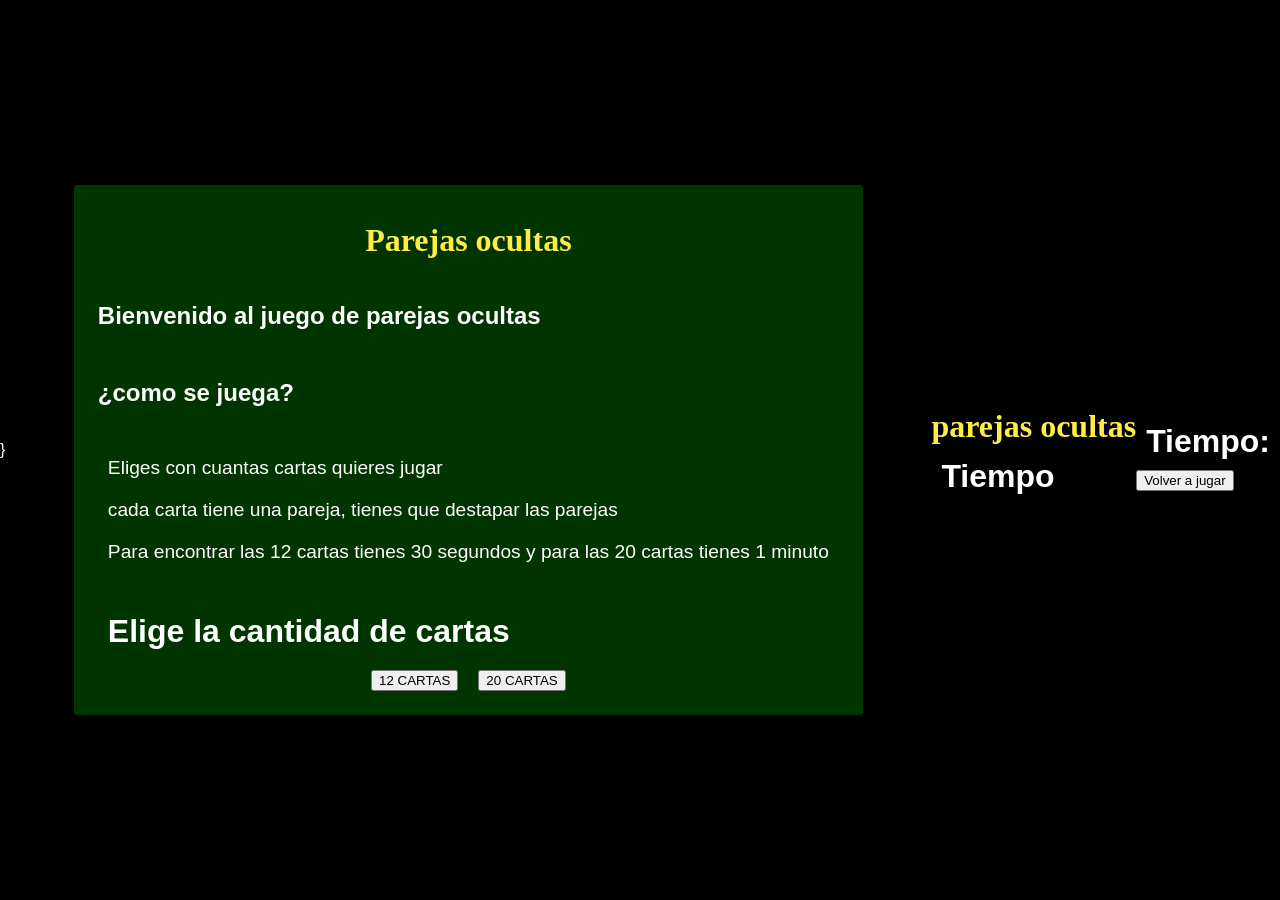
==== ELPEPE/index.html @ 8f6d36df "..." ====
}<!DOCTYPE html>
<html lang="en">
<head>
    <meta charset="UTF-8">
    <meta name="viewport" content="width=device-width, initial-scale=1.0">
    <title>parejas ocultas</title>
    <link rel="stylesheet" href="cards.css">
</head>
<body>
    <div class="contenedorInicio">
        <h1 class="titulo">Parejas ocultas</h1>
        <h2 class="subTiulo">Bienvenido al juego de parejas ocultas</h2>
        <h2 class="subTiulo">¿como se juega?</h2>

        <ul>
            <li type="none" class="textLista">Eliges con cuantas cartas quieres jugar</li>
            <li type="none" class="textLista">cada carta tiene una pareja, tienes que destapar las parejas</li>
            <li type="none" class="textLista">Para encontrar las 12 cartas tienes 30 segundos y para las 20 cartas tienes 1 minuto</li>
        </ul>

        <h2 class="subTitulo">Elige la cantidad de cartas</h2>
            <div class="contenedorBotonesInicio">
                <button class="botonesCantidadCartas" data-cantidad="12">12 CARTAS</button>
                <button class="botonesCantidadCartas" data-cantidad="20">20 CARTAS</button>
            </div>
    </div>

    <div class="contenedorJuego off">
        <h2 class="titulo">parejas ocultas</h2>
        <section class="tableroJuego20 off">
            <div class="cartas off" id="espacio1"></div>
            <div class="cartas off" id="espacio2"></div>
            <div class="cartas off" id="espacio3"></div>
            <div class="cartas off" id="espacio4"></div>
            <div class="cartas off" id="espacio5"></div>
            <div class="cartas off" id="espacio6"></div>
            <div class="cartas off" id="espacio7"></div>
            <div class="cartas off" id="espacio8"></div>
            <div class="cartas off" id="espacio9"></div>
            <div class="cartas off" id="espacio10"></div>
            <div class="cartas off" id="espacio11"></div>
            <div class="cartas off" id="espacio12"></div>
            <div class="cartas off" id="espacio13"></div>
            <div class="cartas off" id="espacio14"></div>
            <div class="cartas off" id="espacio15"></div>
            <div class="cartas off" id="espacio16"></div>
            <div class="cartas off" id="espacio17"></div>
            <div class="cartas off" id="espacio18"></div>
            <div class="cartas off" id="espacio19"></div>
            <div class="cartas off" id="espacio20"></div>
        </section>  

        <section class="tableroJuego12 off">
            <div class="cartas off" id="espacio21"></div>
            <div class="cartas off" id="espacio22"></div>
            <div class="cartas off" id="espacio23"></div>
            <div class="cartas off" id="espacio24"></div>
            <div class="cartas off" id="espacio25"></div>
            <div class="cartas off" id="espacio26"></div>
            <div class="cartas off" id="espacio27"></div>
            <div class="cartas off" id="espacio28"></div>
            <div class="cartas off" id="espacio29"></div>
            <div class="cartas off" id="espacio30"></div>
            <div class="cartas off" id="espacio31"></div>
            <div class="cartas off" id="espacio32"></div>
        </section>
        <section class="contenedorTiempo">
            <h2 class="subTitulo">Tiempo</h2>
            <div class="textTiempo"></div>
        </section>
    </div>

    <div class="contenedorResultado off">
        <h2 class="titulo" id="tituloResultado"></h2>
        <h2 class="subTitulo" id="tiempoResultado"></h2>
        <h2 class="subTitulo">Tiempo:</h2>
        <h2 class="subTitulo" id="tiempoResultado"></h2>
        <button class="botonReiniciar">Volver a jugar</button>
    </div>
    <script src="card.js"></script>
</body>
</html>
---- ELPEPE/cards.css ----
body{
    display: flex;
    background-color: black;
    color: white;
    width: 100vw;
    height: 100vh;
    margin: 0;
    align-items: center;
    font-family: Arial, Helvetica, sans-serif;
    overflow-x: hidden;
}

@keyframes bordeVerde {
    0%{
        border-bottom-color: green;
        border-top-color: green;
        border-left-color: rgb(0, 24, 0);
        border-right-color: rgb(0, 24, 0);
    }
    50%{
        border-bottom-color: rgb(0, 24, 0);
        border-top-color: rgb(0, 24, 0);
        border-left-color: green;
        border-right-color: green;
    }
    100%{
        border-bottom-color: green;
        border-top-color: green;
        border-left-color: rgb(0, 24, 0);
        border-right-color: rgb(0, 24, 0);
    }
}

.contenedorInicio{
    display: flex;
    flex-direction: column;
    background-color: rgb(0,53,0);
    padding: 1.5rem;
    border: 7px solid black;
    border-radius: 10px;
    margin: auto;
    animation: bordeVerde 1.5s infinite;
    gap: 10px;
}

/* Este contenedorInicio.off el .off se añade con el
Javascript y funciona con la clase añadida de lo contrario si
se coloca la subclase off no se mostraría al inicio */
.contenedorInicio.off{
    display: none;
}

.titulo{
    margin: 13px auto;
    color: rgb(255, 236, 69);
    font-size: 2rem;
    font-family: cursive;
}

.subTitulo{
    font-size: 2rem;
    margin: 10px;
}

ul{
    margin: 0 0 10px 0;
    padding: 10px;
}

.textLista{
    font-size: 1.2rem;
    padding: 10px 0 10px 0;
}

.contenedorBotonesInicio{
    display: flex;
    flex-direction: row;
    flex-wrap: wrap;
    gap: 20px;
    align-items: center;
    justify-content: center;
}
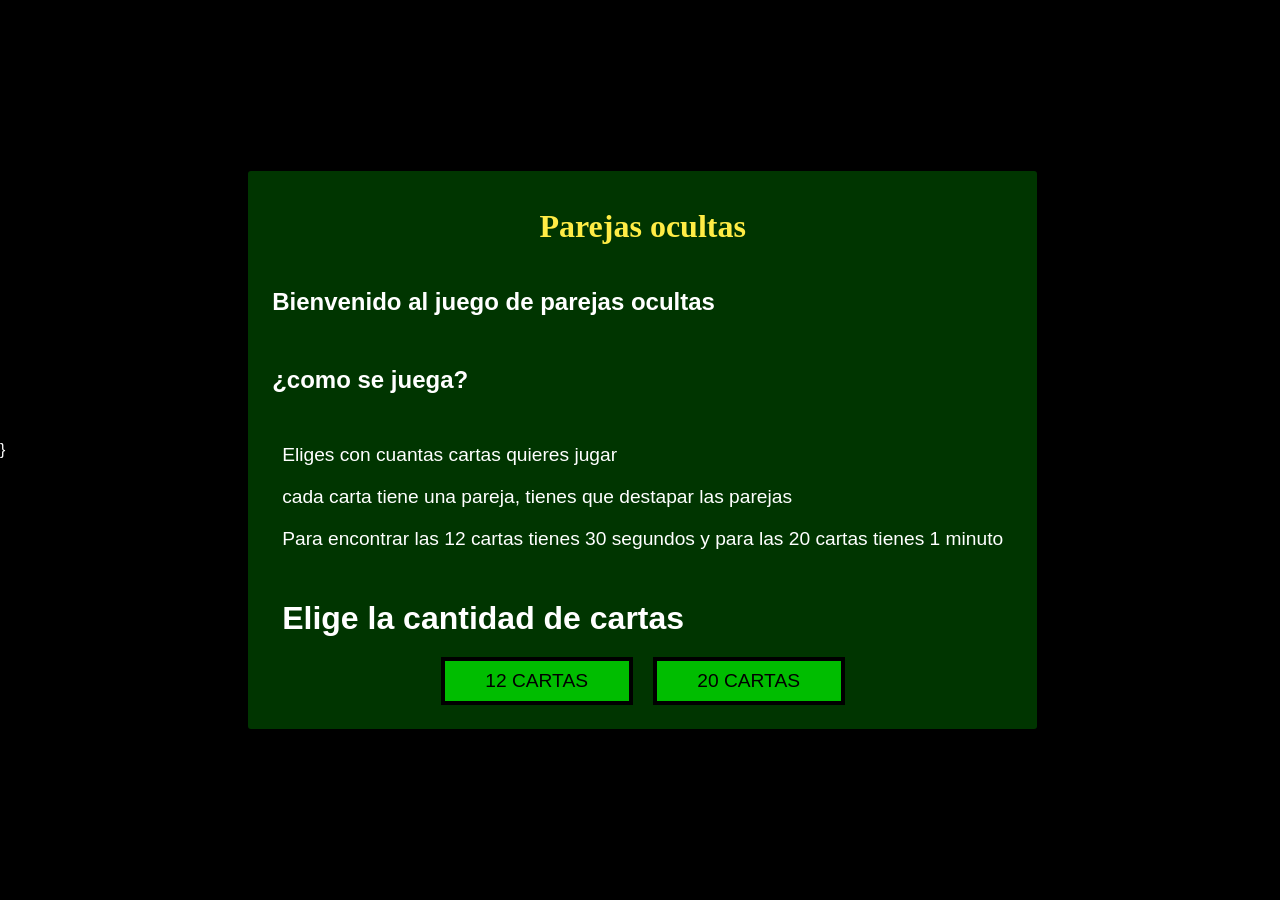
==== commit fae79405: "juego_de_cartas" ====
--- a/ELPEPE/index.html
+++ b/ELPEPE/index.html
@@ -5,6 +5,7 @@
     <meta name="viewport" content="width=device-width, initial-scale=1.0">
     <title>parejas ocultas</title>
     <link rel="stylesheet" href="cards.css">
+    <link rel="stylesheet" href="cards.js">
 </head>
 <body>
     <div class="contenedorInicio">
--- a/ELPEPE/cards.css
+++ b/ELPEPE/cards.css
@@ -79,4 +79,174 @@
     gap: 20px;
     align-items: center;
     justify-content: center;
+}
+
+.botonescantidadcartas{
+    background-color: rgb(0, 189, 0);
+    width: 12 rem;
+    height: 3rem;
+}
+
+.botonesCantidadCartas {
+    background-color: rgb(0, 189, 0);
+    width: 12rem;
+    border: 4px solid black;
+    animation: bordeVerde 1.5s infinite;
+    transition: transform 0.1s ease;
+    color: rgb(0, 0, 0);
+    font-size: 1.2rem;
+    font-family: 'Franklin Gothic Medium', 'Arial Narrow', Arial, sans-serif;
+}
+
+.botonesCantidadCartas:hover {
+    transform: scale(1.15);
+}
+
+.botonesCantidadCartas:active {
+    transform: scale(0.9);
+}
+
+.contenedorJuego {
+    display: flex;
+    flex-direction: column;
+    align-items: center;
+    justify-content: center;
+    width: 98%;
+    max-width: 350px;
+    box-sizing: border-box;
+    margin: auto;
+    background-color: rgb(0, 53, 0);
+    padding: 1rem;
+    border: 7px solid black;
+    border-radius: 10px;
+    animation: bordeVerde 1.5s infinite;
+    gap: 30px;
+}
+
+.contenedorJuego.off {
+    display: none;
+}
+
+.tableroJuego20 {
+    display: grid;
+    grid-template-columns: 1fr 1fr 1fr 1fr;
+    grid-template-rows: 1fr 1fr 1fr 1fr 1fr;
+    align-items: center;
+    justify-content: center;
+    text-align: center;
+    gap: 25px;
+}
+
+.tableroJuego20.off {
+    display: none;
+}
+
+.tableroJuego12 {
+    display: grid;
+    grid-template-columns: 1fr 1fr 1fr;
+    grid-template-rows: 1fr 1fr 1fr 1fr;
+    align-items: center;
+    justify-content: center;
+    text-align: center;
+    gap: 25px;
+}
+
+.tableroJuego12.off {
+    display: none;
+}
+
+.cartas {
+    display: flex;
+    width: 3rem;
+    height: 5rem;
+    align-items: center;
+    justify-content: center;
+    font-size: 2rem;
+    background-color: white;
+    color: black;
+    border: 1px solid black;
+    border-radius: 5px;
+    transition: transform 0.5s ease, font-size 0.6s ease;
+}
+
+.cartas.off {
+    transform: scalex(-1);
+    font-size: 0px;
+}
+
+.contenedorTiempo {
+    display: flex;
+    flex-direction: column;
+    justify-content: center;
+    align-items: center;
+    background-color: rgb(0, 39, 0);
+    padding: 0.5rem;
+    border: 1px solid gray;
+    border-radius: 5px;
+}
+
+.textTiempo {
+    display: flex;
+    align-items: center;
+    justify-content: center;
+    font-size: 1.5rem;
+    font-family: 'Franklin Gothic Medium', 'Arial Narrow', Arial, sans-serif;
+    width: 90%;
+    height: 40px;
+    border: 1px solid gray;
+    border-radius: 10px;
+    background-color: black;
+}
+
+.contenedorResultado {
+    display: flex;
+    flex-direction: column;
+    justify-content: center;
+    align-items: center;
+    text-align: center;
+    width: 98%;
+    max-width: 350px;
+    box-sizing: border-box;
+    margin: auto;
+    background-color: rgb(0, 53, 0);
+    padding: 1rem;
+    border: 7px solid black;
+    border-radius: 10px;
+    animation: bordeVerde 1.5s infinite;
+    gap: 10px;
+}
+
+.contenedorResultado.off {
+    display: none;
+}
+
+#tiempoResultado {
+    display: flex;
+    justify-content: center;
+    align-items: center;
+    background-color: black;
+    padding: 5px;
+    width: 60%;
+    max-width: 200px;
+    border: 1px solid gray;
+    border-radius: 10px;
+}
+
+.botonReiniciar {
+    background-color: rgb(0, 189, 0);
+    width: 12rem;
+    border: 4px solid black;
+    animation: bordeVerde 1.5s infinite;
+    transition: transform 0.1s ease;
+    color: rgb(0, 0, 0);
+    font-size: 1.2rem;
+    font-family: 'Franklin Gothic Medium', 'Arial Narrow', Arial, sans-serif;
+}
+
+.botonReiniciar:hover {
+    transform: scale(1.2);
+}
+
+.botonReiniciar:active {
+    transform: scale(0.9);
 }
